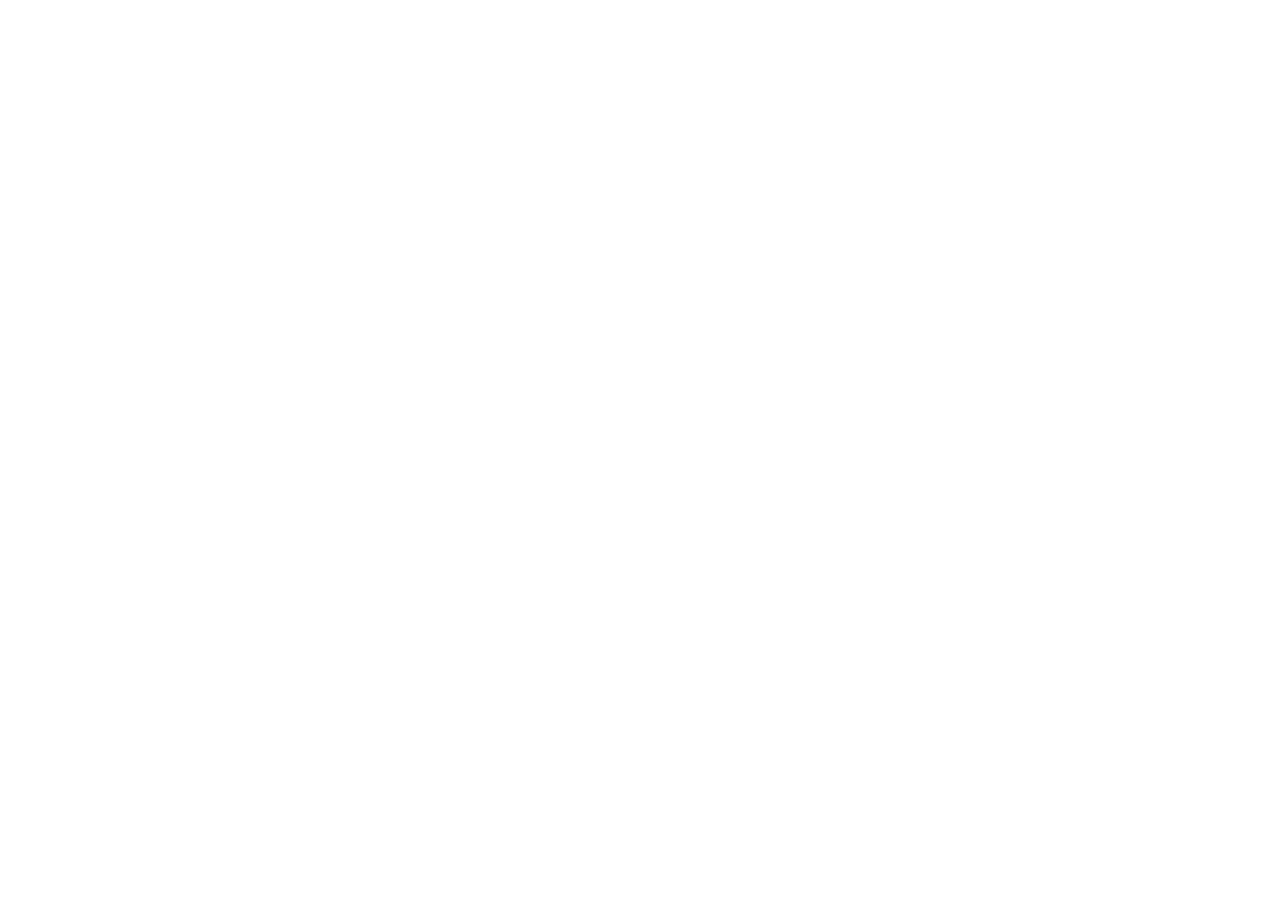
==== src/index.html @ ef4a6235 "fix01" ====
<!DOCTYPE html>
<html lang="en">
  <head>
    <meta charset="UTF-8" />
    <link rel="icon" type="image/svg+xml" href="/favicon.svg" />
    <meta name="viewport" content="width=device-width, initial-scale=1.0" />
    <title>Document</title>
    <link rel="preconnect" href="https://fonts.googleapis.com" />
    <link rel="preconnect" href="https://fonts.gstatic.com" crossorigin />
    <link
      href="https://fonts.googleapis.com/css2?family=Montserrat:wght@400;500;600&display=swap"
      rel="stylesheet"
    />
    <link rel="stylesheet" href="./css/styles.css" />
  </head>
  <body>
    <load href="1-gallery.html" />
    <load href="2-form.html" />

    <!-- <script type="module" src="./js/main.js"></script> -->
  </body>
</html>
---- src/css/styles.css ----
/**
  |============================
  | include css partials with
  | default @import url()
  |============================
*/
@import url('./reset.css');
@import url('./1-gallery.css');
@import url('./2-form.css');

:root {
  font-family: Inter, Avenir, Helvetica, Arial, sans-serif;
  font-size: 16px;
  line-height: 24px;
  font-weight: 400;

  color: #242424;
  background-color: rgba(255, 255, 255, 0.87);

  font-synthesis: none;
  text-rendering: optimizeLegibility;
  -webkit-font-smoothing: antialiased;
  -moz-osx-font-smoothing: grayscale;
  -webkit-text-size-adjust: 100%;
}
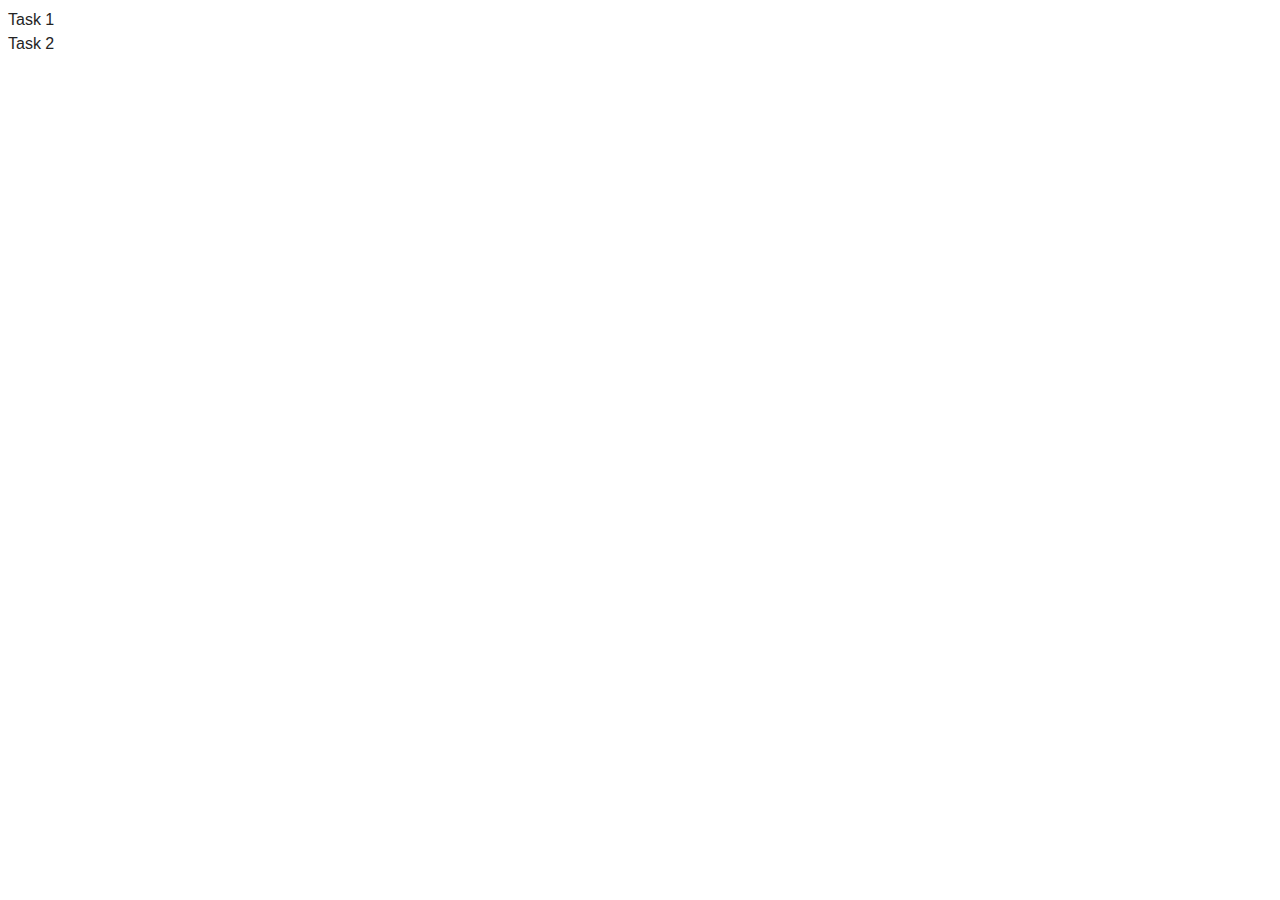
==== commit 6fe9a819: "change load to a" ====
--- a/src/index.html
+++ b/src/index.html
@@ -2,7 +2,6 @@
 <html lang="en">
   <head>
     <meta charset="UTF-8" />
-    <link rel="icon" type="image/svg+xml" href="/favicon.svg" />
     <meta name="viewport" content="width=device-width, initial-scale=1.0" />
     <title>Document</title>
     <link rel="preconnect" href="https://fonts.googleapis.com" />
@@ -14,9 +13,9 @@
     <link rel="stylesheet" href="./css/styles.css" />
   </head>
   <body>
-    <load href="1-gallery.html" />
-    <load href="2-form.html" />
-
-    <!-- <script type="module" src="./js/main.js"></script> -->
+    <ul>
+      <li><a href="./1-gallery.html">Task 1</a></li>
+      <li><a href="./2-form.html">Task 2</a></li>
+    </ul>
   </body>
 </html>
